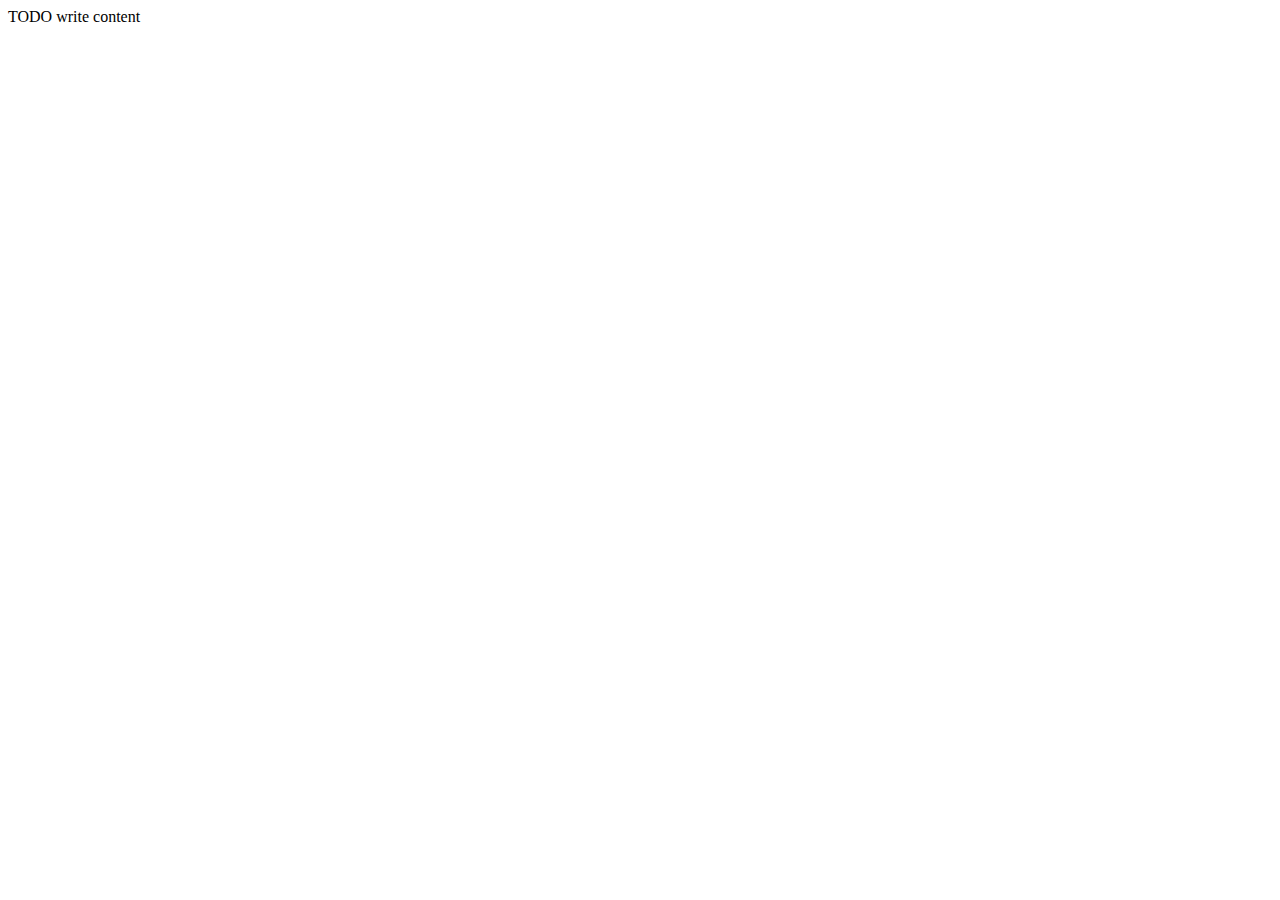
==== web/index.html @ a8b23480 "" ====
<!DOCTYPE html>
<!--
To change this license header, choose License Headers in Project Properties.
To change this template file, choose Tools | Templates
and open the template in the editor.
-->
<html>
    <head>
        <title>TODO supply a title</title>
        <meta charset="UTF-8">
        <meta name="viewport" content="width=device-width, initial-scale=1.0">
    </head>
    <body>
        <div>TODO write content</div>
    </body>
</html>
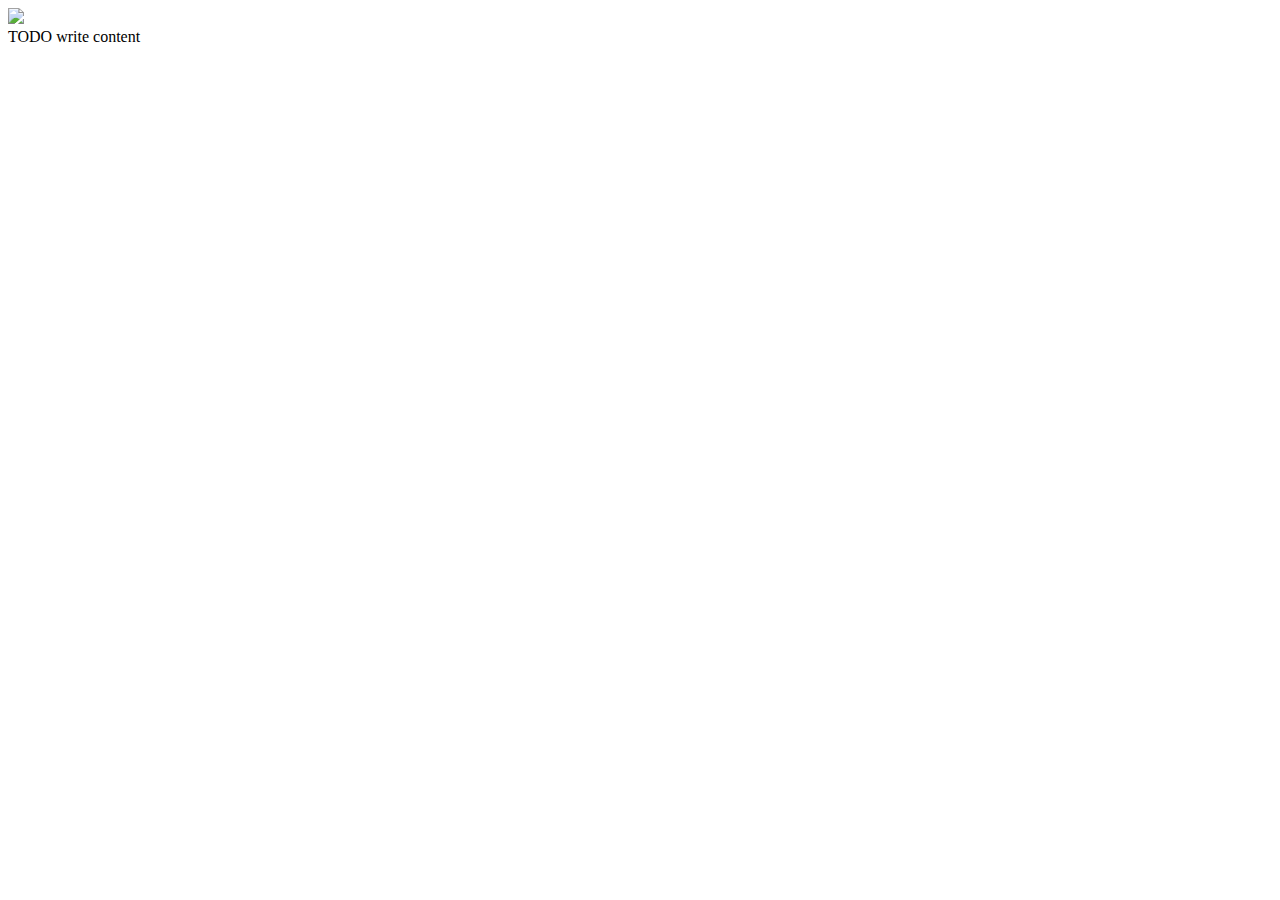
==== commit 0c8b78a7: "добавлена вторая страница" ====
--- a/web/index.html
+++ b/web/index.html
@@ -11,6 +11,7 @@
         <meta name="viewport" content="width=device-width, initial-scale=1.0">
     </head>
     <body>
+         <img src="/recipe.jpg">
         <div>TODO write content</div>
     </body>
 </html>
